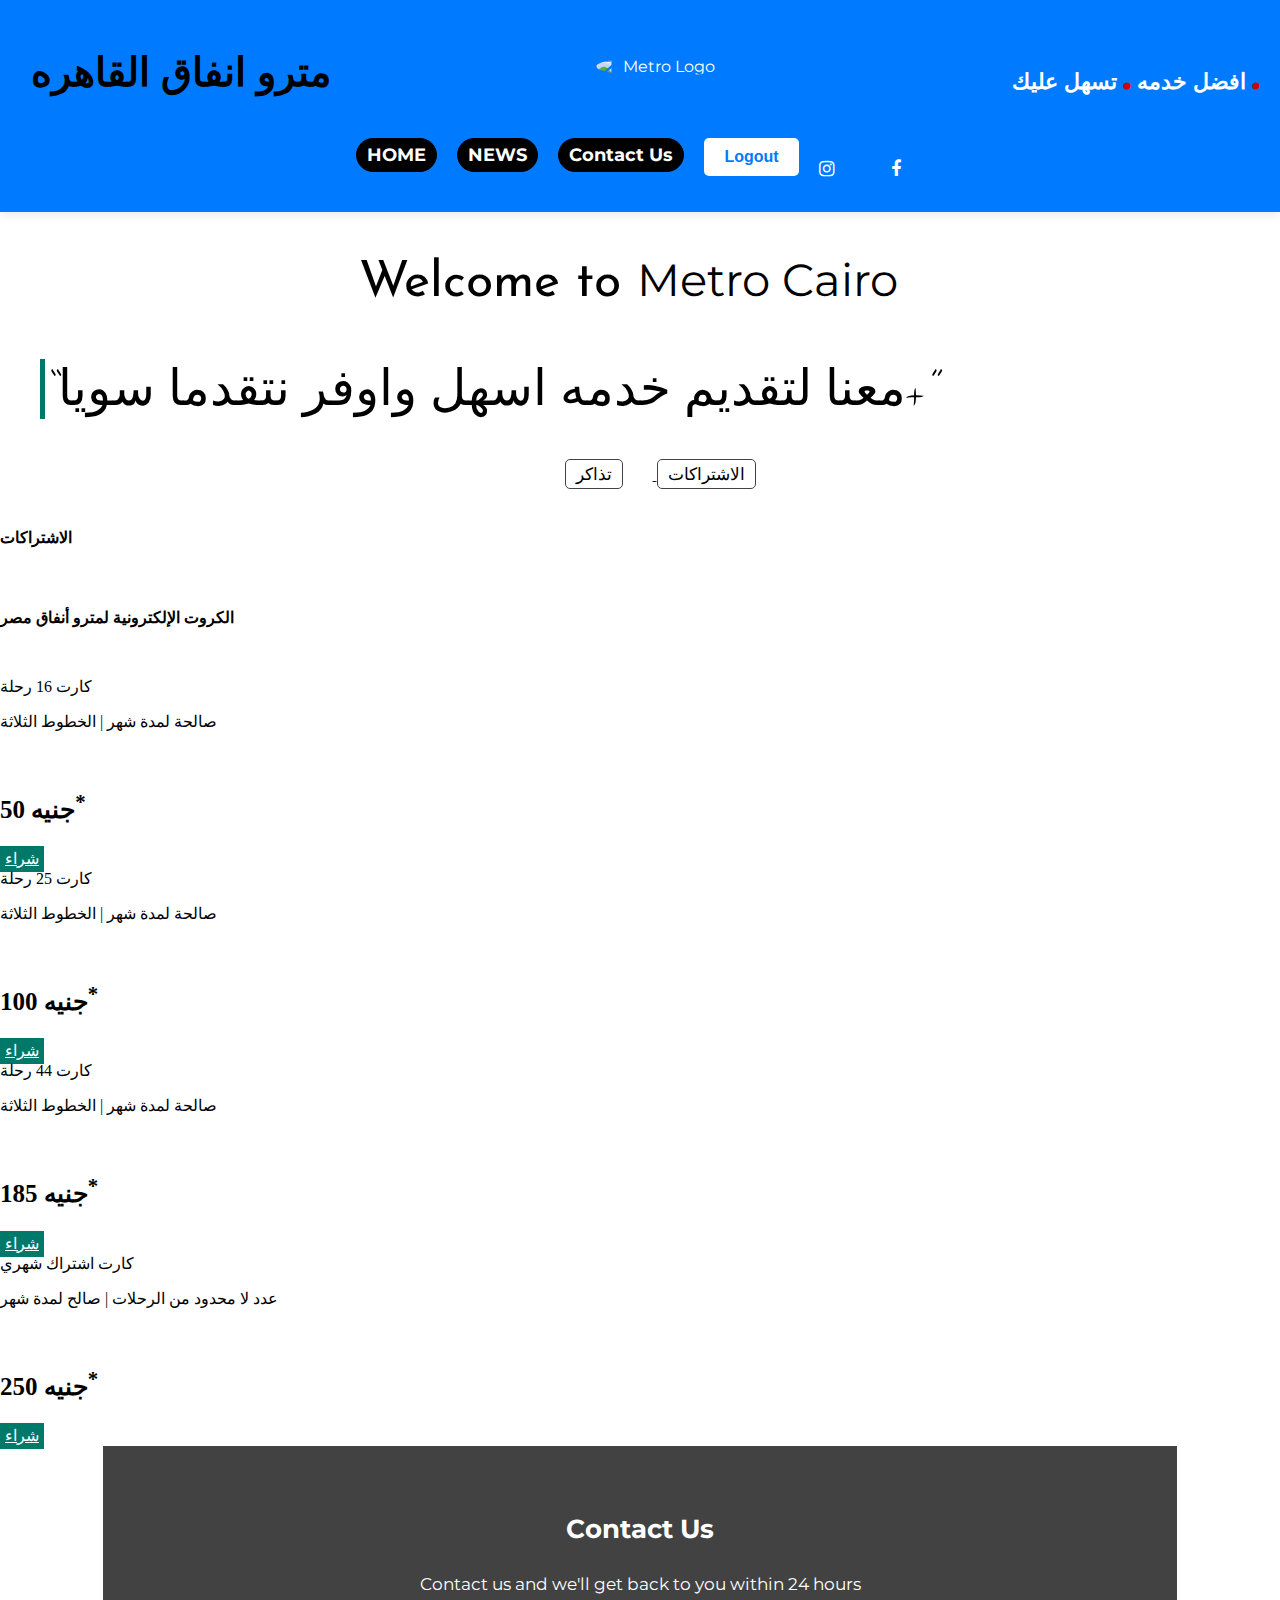
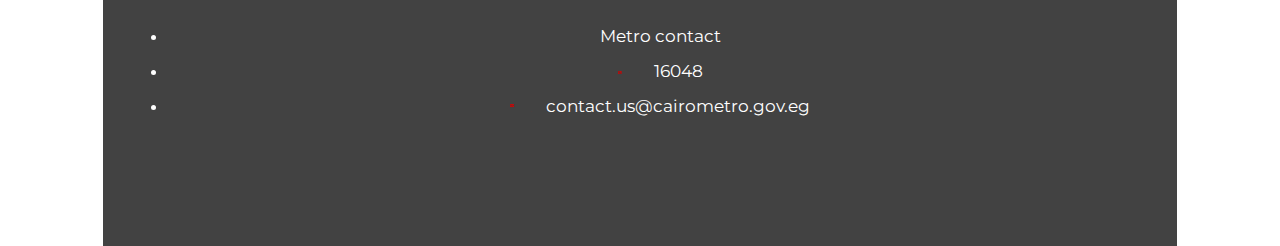
==== index.html @ c9bbb6e4 "first commit" ====
<!DOCTYPE html>
<html>

<head>
    <title>مترو الانفاق</title>
    <meta name="viewport" content="width=device-width, initial-scale=1.0" />
    <meta name="author" content="Prasang Singhal, Paras Patidar, Vijay Deshwal">
    <meta name="keywords" content="voyager, voyager.com, online tickets booking, flight tickets, bus tickets, train tickets">
    <link rel="stylesheet" href="css/index.css">
    <link rel="icon" href="images/Logos/logo.ico" type="image">
    <link href="https://fonts.googleapis.com/css?family=Varela+Round" rel="stylesheet">
    <link href="https://fonts.googleapis.com/css?family=Dancing+Script" rel="stylesheet">
    <link href="https://fonts.googleapis.com/css?family=Josefin+Sans" rel="stylesheet">
    <link href="https://fonts.googleapis.com/css?family=Montserrat:500|Raleway:500" rel="stylesheet">
    <link href="https://fonts.googleapis.com/css?family=Rammetto+One" rel="stylesheet">
    <link href="https://fonts.googleapis.com/icon?family=Material+Icons" rel="stylesheet">
    <link rel="stylesheet" href="https://cdnjs.cloudflare.com/ajax/libs/materialize/0.100.2/css/materialize.min.css">
    <link rel="stylesheet" href="https://cdnjs.cloudflare.com/ajax/libs/font-awesome/4.7.0/css/font-awesome.min.css">
    <link href="https://maxcdn.bootstrapcdn.com/font-awesome/4.7.0/css/font-awesome.min.css" rel="stylesheet" integrity="sha384-wvfXpqpZZVQGK6TAh5PVlGOfQNHSoD2xbE+QkPxCAFlNEevoEH3Sl0sibVcOQVnN" crossorigin="anonymous">

    <style>
      header {
    background-color: #007BFF;
    padding: 20px;
    color: white;
    text-align: center;
    font-family: 'Montserrat', sans-serif;
    box-shadow: 0 2px 10px rgba(0, 0, 0, 0.1);
}

header .logo {
    display: flex;
    justify-content: space-between;
    align-items: center;
}

header .logo h1 {
    font-size: 36px;
    font-weight: bold;
    margin: 0;
}

header .logo img.metro-logo {
    width: 130px;
    height: auto;
    border-radius: 50%;
}

header .sociallist {
    list-style: none;
    display: flex;
    gap: 15px;
    padding: 0;
}

header .sociallist li {
    font-size: 24px;
    color: white;
    cursor: pointer;
}

header .sociallist li:hover {
    color: #0056b3;
}

header .navbar ul {
    list-style: none;
    display: flex;
    justify-content: center;
    padding: 0;
}

header .navbar li {
    margin: 0 15px;
    font-size: 18px;
    font-weight: bold;
}

header .navbar a {
    text-decoration: none;
    color: white;
    transition: color 0.3s ease;
}

header .navbar a:hover {
    color: #0056b3;
}

header .Login {
    padding: 10px 20px;
    background: white;
    color: #007BFF;
    border: none;
    border-radius: 5px;
    cursor: pointer;
    font-weight: bold;
}

header .Login:hover {
    background: #0056b3;
    color: white;
}

        button {
            padding: 10px 20px;
            font-size: 16px;
            background-color: #007BFF;
            color: white;
            border: none;
            border-radius: 5px;
            cursor: pointer;
        }

        button:hover {
            background-color: #0056b3;
        }
        .ticket-card {
            background-color: white;
            padding: 20px;
            border-radius: 8px;
            box-shadow: 0 4px 8px rgba(0, 0, 0, 0.1);
            max-width: 400px;
            margin: 20px auto;
        }
        .ticket-image {
            width: 100%;
            height: auto;
            border-radius: 8px;
        }
        .ticket-info {
            margin-top: 15px;
        }
        .ticket-info h2 {
            font-size: 24px;
            margin-bottom: 10px;
        }
        .ticket-info p {
            font-size: 16px;
            color: #555;
        }
        .ticket-container {
            display: flex;
            flex-wrap: wrap;
            justify-content: space-around;
        }
      
        .error-message {
            background-color: #f8d7da;
            color: #721c24;
            border: 1px solid #f5c6cb;
            padding: 15px;
            margin-bottom: 20px;
            border-radius: 5px;
        }
        .btn-buy {
            background-color: #007bff;
            color: white;
            padding: 10px 20px;
            border: none;
            border-radius: 5px;
            cursor: pointer;
            font-size: 16px;
        }
        .btn-buy:hover {
            background-color: #0056b3;
        }
    </style>
</head>

<body class="bg">

    <header>
        <div class="logo">
            <h1 class="voyager">مترو انفاق القاهره</h1>
            <img src="images/logos/metro.png" alt="Metro Logo" class="metro-logo">

           

            <h3>افضل خدمه <span class="dot">.</span> تسهل عليك <span class="dot">.</span></h3>

        </div>
        
        <div class="navbar">
            <ul>
                <a href="index.html">
                    <li>HOME</li>
                </a>
          
                <a href="https://cairometro.gov.eg/ar" target="_blank">
                    <li>NEWS</li>
                </a>
                <a href="#contact">
                    <li>Contact Us</li>
                </a>
                <button class="Login" id="logoutButton">Logout</button>
                <ul class="sociallist">
                    <a href="index.html">
                        <li><i class="fa fa-instagram" aria-hidden="true"></i></li>
                    </a>
                    <a href="index.html">
                        <li><i class="fa fa-facebook" aria-hidden="true"></i></li>
                    </a>
    
                </ul>
            </ul>

        </div>
    </header>

    <div class="wtv">
        <div class="welcome" style="text-align: center"> <span class="initial">Welcome to </span> <span class="last">Metro Cairo</span> </div>
    </div>

    <div class="container">
        <!--Blockquote-->
        <blockquote id="first">
            “معنا لتقديم خدمه اسهل واوفر نتقدما سويا+”
        </blockquote>
    </div>
    <!--Buttons-->

    <div id="buttons">
        <ul>
            <a href="#ticket-container">
                <li>تذاكر</li>
            </a>
            <a href="#hotels">
                <li>الاشتراكات</li>
            </a>


        </ul>

    </div>


    <!--Buttons-->
    <!--Cards-->
    <div class="container">
        <div id="ticket-container" class="ticket-container">
            <!-- Ticket data will be injected here by JavaScript -->
        </div>
    </div>
        
        <div id="error-container"></div>
    
        <script>
            // Ensure the DOM is fully loaded before executing the script
            document.addEventListener('DOMContentLoaded', function() {
                const token = localStorage.getItem('token'); // Replace 'authToken' with your actual token key
    
                if (token) {
                    // Fetch ticket data from the API
                    fetch('https://test.ofx-qrcode.com/api/tickets', {
                        method: 'GET',
                        headers: {
                            'Authorization': `Bearer ${token}`,
                            'Content-Type': 'application/json'
                        }
                    })
                    .then(response => {
                        if (!response.ok) {
                            throw new Error(`HTTP error! Status: ${response.status}`);
                        }
                        return response.json();
                    })
                    .then(data => {
                        const ticketContainer = document.getElementById('ticket-container');
    
                        // Loop through each ticket and create HTML content
                        data.forEach(ticket => {
                            const ticketCard = document.createElement('div');
                            ticketCard.classList.add('ticket-card');
    
                            // Set the content for each ticket
                            ticketCard.innerHTML = `
                                <img src="${ticket.full_image_url || 'https://via.placeholder.com/400x200'}" alt="Ticket Image" class="ticket-image">
                                <div class="ticket-info">
                                    <h2>Ticket Name: ${ticket.name}</h2>
                                    <p><strong>عدد المحطات:</strong> ${ticket.stations_count}</p>
                                    <p><strong>السعر:</strong> $${ticket.price} جنيه</p>
                                   
                                </div>
                                <button class="buy-button" data-ticket-id="${ticket.id}" data-ticket-image="${ticket.full_image_url}">شراء</button>
                            `;
    
                            // Append the ticket card to the container
                            ticketContainer.appendChild(ticketCard);
                        });
    
                        // Attach event listener for "شراء" button
                        document.querySelectorAll('.buy-button').forEach(button => {
                            button.addEventListener('click', function() {
                                const ticketId = this.getAttribute('data-ticket-id');
                                const ticketImage = this.getAttribute('data-ticket-image');
    
                                // Save the ticket ID and image URL to localStorage
                                localStorage.setItem('ticket_id', ticketId);
                                localStorage.setItem('ticketImage', ticketImage);
    
                                // Navigate to the confirmSubscribe.html page
                                window.location.href = 'confirmSubscribe.html';
                            });
                        });
                    })
                    .catch(error => {
                        console.error('Error fetching ticket data:', error);
                        // Display an error message or handle the error
                    });
                } else {
                    console.error('No auth token found in localStorage.');
                }
            });
        </script>
        <!--End of flights-->

        <!--Hotels-->
        <a name="hotels"></a><br>
        <h4 id="category" class="hotels">الاشتراكات</h4>
        <div class="row"  id="cardContainer">

           
        </div>
        <!--End of hotels-->
        <script>
            document.addEventListener('DOMContentLoaded', function() {
                const token = localStorage.getItem('token');
                const cardContainer = document.getElementById('cardContainer');
    
                fetch('https://test.ofx-qrcode.com/api/cards/user', {
                    method: 'GET',
                    headers: {
                        'Authorization': `Bearer ${token}`,
                        'Content-Type': 'application/json'
                    }
                })
                .then(response => response.json())
                .then(data => {
                    data.forEach(card => {
                        const cardElement = `
                            <div class="col s4 hoverable">
                                <div class="card medium">
                                    <div class="card-image">
                                        <img src="images/2.jpg" alt="Card Image">
                                    </div>
                                    <div class="card-content">
                                        <span class="card-title"> ${card.type}نوع  </span>
                                        <spanclass="card-title">تاريخ الصلاحيه: ${card.expires_at}</span>
                                            <span><p class="makebold">عدد التذاكر: ${card.remaining_tickets}</p></span>

                                    </div>
                                    <div class="card-action red darken-4">
                                        <a href="confirmTicket.html" class="white-text">VIEW</a>
                                    </div>
                                </div>
                            </div>
                        `;
                        cardContainer.innerHTML += cardElement;
                    });
                })
                .catch(error => console.error('Error:', error));
            });
        </script>
        <!--Bus-->

        <a name="metro-cards"></a><br>
        <h4 id="category" class="metro-cards">الكروت الإلكترونية لمترو أنفاق مصر</h4>
        <div class="row" style="margin-top: 50px;" id="metro-cards">
    
            <div class="col s3 m4">
                <div class="card grey lighten-3 hoverable">
                    <div class="card-content black-text">
                        <span class="card-title">كارت 16 رحلة</span>
                        <p>صالحة لمدة شهر | الخطوط الثلاثة</p><br>
                        <p class="makebold">50 جنيه<sup>*</sup></p>
                    </div>
                    <div class="card-action">
                        <a href="cradetCard3.html" onclick="saveTripNumber(16)">شراء</a>
                    </div>
                </div>
            </div>
    
            <div class="col s3 m4">
                <div class="card grey lighten-3 hoverable">
                    <div class="card-content black-text">
                        <span class="card-title">كارت 25 رحلة</span>
                        <p>صالحة لمدة شهر | الخطوط الثلاثة</p><br>
                        <p class="makebold">100 جنيه<sup>*</sup></p>
                    </div>
                    <div class="card-action">
                        <a href="cradetCard3.html" onclick="saveTripNumber(25)">شراء</a>
                    </div>
                </div>
            </div>
    
            <div class="col s3 m4">
                <div class="card grey lighten-3 hoverable">
                    <div class="card-content black-text">
                        <span class="card-title">كارت 44 رحلة</span>
                        <p>صالحة لمدة شهر | الخطوط الثلاثة</p><br>
                        <p class="makebold">185 جنيه<sup>*</sup></p>
                    </div>
                    <div class="card-action">
                        <a href="cradetCard3.html" onclick="saveTripNumber(44)">شراء</a>
                    </div>
                </div>
            </div>
    
            <div class="col s3 m4">
                <div class="card grey lighten-3 hoverable">
                    <div class="card-content black-text">
                        <span class="card-title">كارت اشتراك شهري</span>
                        <p>عدد لا محدود من الرحلات | صالح لمدة شهر</p><br>
                        <p class="makebold">250 جنيه<sup>*</sup></p>
                    </div>
                    <div class="card-action">
                        <a href="cradetCard3.html" onclick="saveTripNumber('اشتراك')">شراء</a>
                    </div>
                </div>
            </div>
    
           
    
        </div>
    
        <script>
            // Function to save the trip number to localStorage
            function saveTripNumber(tripNumber) {
                localStorage.setItem("remaining_tickets", tripNumber);
            }
        </script>

        <!--End of bus-->


    <a name="contact"></a>
    <div id="contact" class="hoverable">

        <h2 style="margin-top: 40px;">Contact Us</h2>
        <p>Contact us and we'll get back to you within 24 hours</p>
        <ul>
            <li>Metro contact</li>
            <li><img src="Images/call.png" class="align"> 16048</li>
            <li><img src="Images/massahe.png" class="align"> contact.us@cairometro.gov.eg</li>
        </ul>


    </div>




    <button onclick="topFunction()" id="myBtn" title="Go to top">Top</button>
    <script src="js/index.js"></script>
    <script type="text/javascript" src="https://code.jquery.com/jquery-3.2.1.min.js"></script>
    <script src="https://cdnjs.cloudflare.com/ajax/libs/materialize/0.100.2/js/materialize.min.js"></script>
    <script>
        document.getElementById('bookButton').addEventListener('click', function () {
          // Redirect to the new page with query parameters for the card details
          const imageSrc = document.getElementById('cardImage').src;
          const cardTitle = document.getElementById('cardTitle').textContent;
          const price = document.querySelector('.makebold').textContent;
    
          const url = `new-page.html?image=${encodeURIComponent(imageSrc)}&title=${encodeURIComponent(cardTitle)}&price=${encodeURIComponent(price)}`;
          window.location.href = url;
        });



       
      </script>
    <script> document.getElementById('logoutButton').addEventListener('click', function() {
        // Clear all data from localStorage
        localStorage.clear();
        
        // Optionally, redirect the user to a login page or home page
        alert('You have logged out successfully, and all data has been cleared.');
        window.location.href = 'Login.html'; // Adjust the URL to your login page
    });</script>
</body>

</html>
---- css/index.css ----
body, html {
    height: 100%;
    margin: 0 auto;
    scroll-behavior: smooth;
}

/* font-family: 'Varela Round', sans-serif;
font-family: 'Dancing Script', cursive;
font-family: 'Montserrat', sans-serif;
font-family: 'Rammetto One', cursive;
font-family: 'Josefin Sans', sans-serif; */

.bg {
    height: 100%;
    width: 100%;
}

.logo > .voyager {
    position: relative;
    right: -11px;
    display: block;
    font-size: 40px;
    float: left;
    font-family: Montserrat;
    color: black;

}

.navbar > ul {
    width: 100%;
    list-style-type: none;
    text-align: center;
}

.navbar > ul > a > li {
    display: inline-block;
    padding: 5px 10px;
    margin: auto;
    text-align: center;
    margin-right: 20px;
    border: 1px solid black;
    border-radius: 25px;
    font-family: Montserrat;
    color: white;
    background: black;
    -webkit-transition: background-color 0.5s ease-out;
    -moz-transition: background-color 0.5s ease-out;
    -o-transition: background-color 0.5s ease-out;
    transition: background-color 0.5s ease-out;
}

.navbar > ul > .login > li{
    display: inline-block;
    padding: 5px 10px;
    margin: auto;
    text-align: center;
    margin-right: 20px;
    border: 1px solid black;
    border-radius: 25px;
    font-family: Montserrat;
    color: white;
    background: red;
    -webkit-transition: background-color 0.5s ease-out;
    -moz-transition: background-color 0.5s ease-out;
    -o-transition: background-color 0.5s ease-out;
    transition: background-color 0.5s ease-out;
}

.navbar > ul > .login > li:hover {
    background-color: white;
    color: red;
    font-weight: bold;
}

.navbar > ul > a > li:hover {
    background-color: white;
    color: black;
}

header > .logo {
    text-align: center;
    display: grid;
    grid-template-rows: auto;
    grid-template-columns: 30% 40% 30%;
}

.sociallist > a > li {
    float: right;
    position: relative;
    top: 20px;
    color: black;
    width: 25px;
    height: 25px;
    list-style-type: none;
    display: inline;
    margin: 10px;
    -webkit-transition: color 0.5s ease-out;
    -moz-transition: color 0.5s ease-out;
    -o-transition: color 0.5s ease-out;
    transition: color 0.5s ease-out;
}

.sociallist > a > li:hover {
    color: blue;
}

header > .logo {
    height: 20%;
}


header > .logo > h3 {
    font-size: 22px;
    text-align: center;
    padding-left: .5em;
    font-family: Montserrat;
    padding-top: 21px;
}

header > .logo > h3 > .dot {
    font-family: Rammetto One;
    color: #D50000;

}

.wtv > .welcome {
    margin: 40px 0px;
}

.wtv > .welcome > .initial {
    font-family: Josefin Sans;
    font-size: 50px;
}

.wtv > .welcome > .last {
    font-family: Montserrat;
    font-size: 45px;
    padding-right: 0.5em;
}

/* End of header */

.checked {
    color: orange;
}

.container > #buttons > .button {
    margin-left: 5px;
}

.container > #first {
    font-family: Dancing Script;
    font-size: 50px;
    border-left: 5px solid #00796b;
    align-self: center;
    margin-left: 0.8em;
    margin-bottom: 40px;
}

#buttons > ul {
    list-style-type: none;
    font-family: Montserrat;
    text-align: center;
    margin-bottom: 0px;
    margin-left: 30px;
}

#buttons > ul > a > li {
    color: black;
    display: inline-block;
    border: 1px solid #424242;
    border-radius: 5px;
    padding: 4px 10px;
    margin-right: 30px;
    font-size: 17px;
    -webkit-transition: background-color 0.5s ease-out;
    -moz-transition: background-color 0.5s ease-out;
    -o-transition: background-color 0.5s ease-out;
    transition: background-color 0.5s ease-out;
}

#buttons > ul > a > li:hover {
    background-color: #64FFDA;
}

.container>#flights {
    padding: 3px;
}

.container>#category {
    margin: 4px;
    color: black;
    font-family: Varela Round;
    position: relative;
    top: 25px;
}

#myBtn {
    display: none; 
    position: fixed; 
    bottom: 162px; 
    right: 15px; 
    z-index: 99; 
    font-family: Montserrat;
    border: black; 
    outline: none; 
    background-color: white; 
    color: #212121; 
    cursor: pointer; 
    padding: 15px 13px; 
    border-radius: 50px; 
    font-size: 18px;
    box-shadow: 0px 0px 10px #000;
    font-weight: 520;
    -webkit-transition: background-color 0.3s ease-out;
    -moz-transition: background-color 0.3s ease-out;
    -o-transition: background-color 0.3s ease-out;
    transition: background-color 0.3s ease-out;
}

#myBtn:hover {
    background-color: #212121;
    color: white;
    box-shadow: 0px 0px 15px #000;
}

#contact {
    width: 80%;
    height: 350px;
    background: #424242;
    text-align: center;
    margin: auto;
    margin-bottom: 20px;
    padding: 25px;
    color: white;
    border: 2px solid none;
    font-family: Montserrat;
    font-size: 17px;
    line-height: 35px;
}
.col>.grey>.card-action>a{
    font-family: Varela Round;
    color: white !important;
    background: #00796b;
    padding: 3px 5px;
}
.col>.medium>.red {
    text-align: center;
}
.col>.medium>.red>a {
    font-family: Varela Round;
}
.col>.card>.card-content>.makebold{
    font-size: 25px;
    font-weight: bold;
}
.col>.card>.card-image>img{
    height: 165px;
}
#contact > ul > li > .align {
    width: 22px;
    margin-right: 10px;
    vertical-align: middle;
}

#contact > ul > li > .mapmarker {
    width: 22px;
    margin-right: 10px;
    vertical-align: middle;
    padding-bottom: 5px;
}
.metro-logo {
    max-width: 130px; /* Adjust the size as needed */
    height: auto;
    /* display: block; */
    margin: 0 -100px 10px; /* Center the image and add some spacing */
}
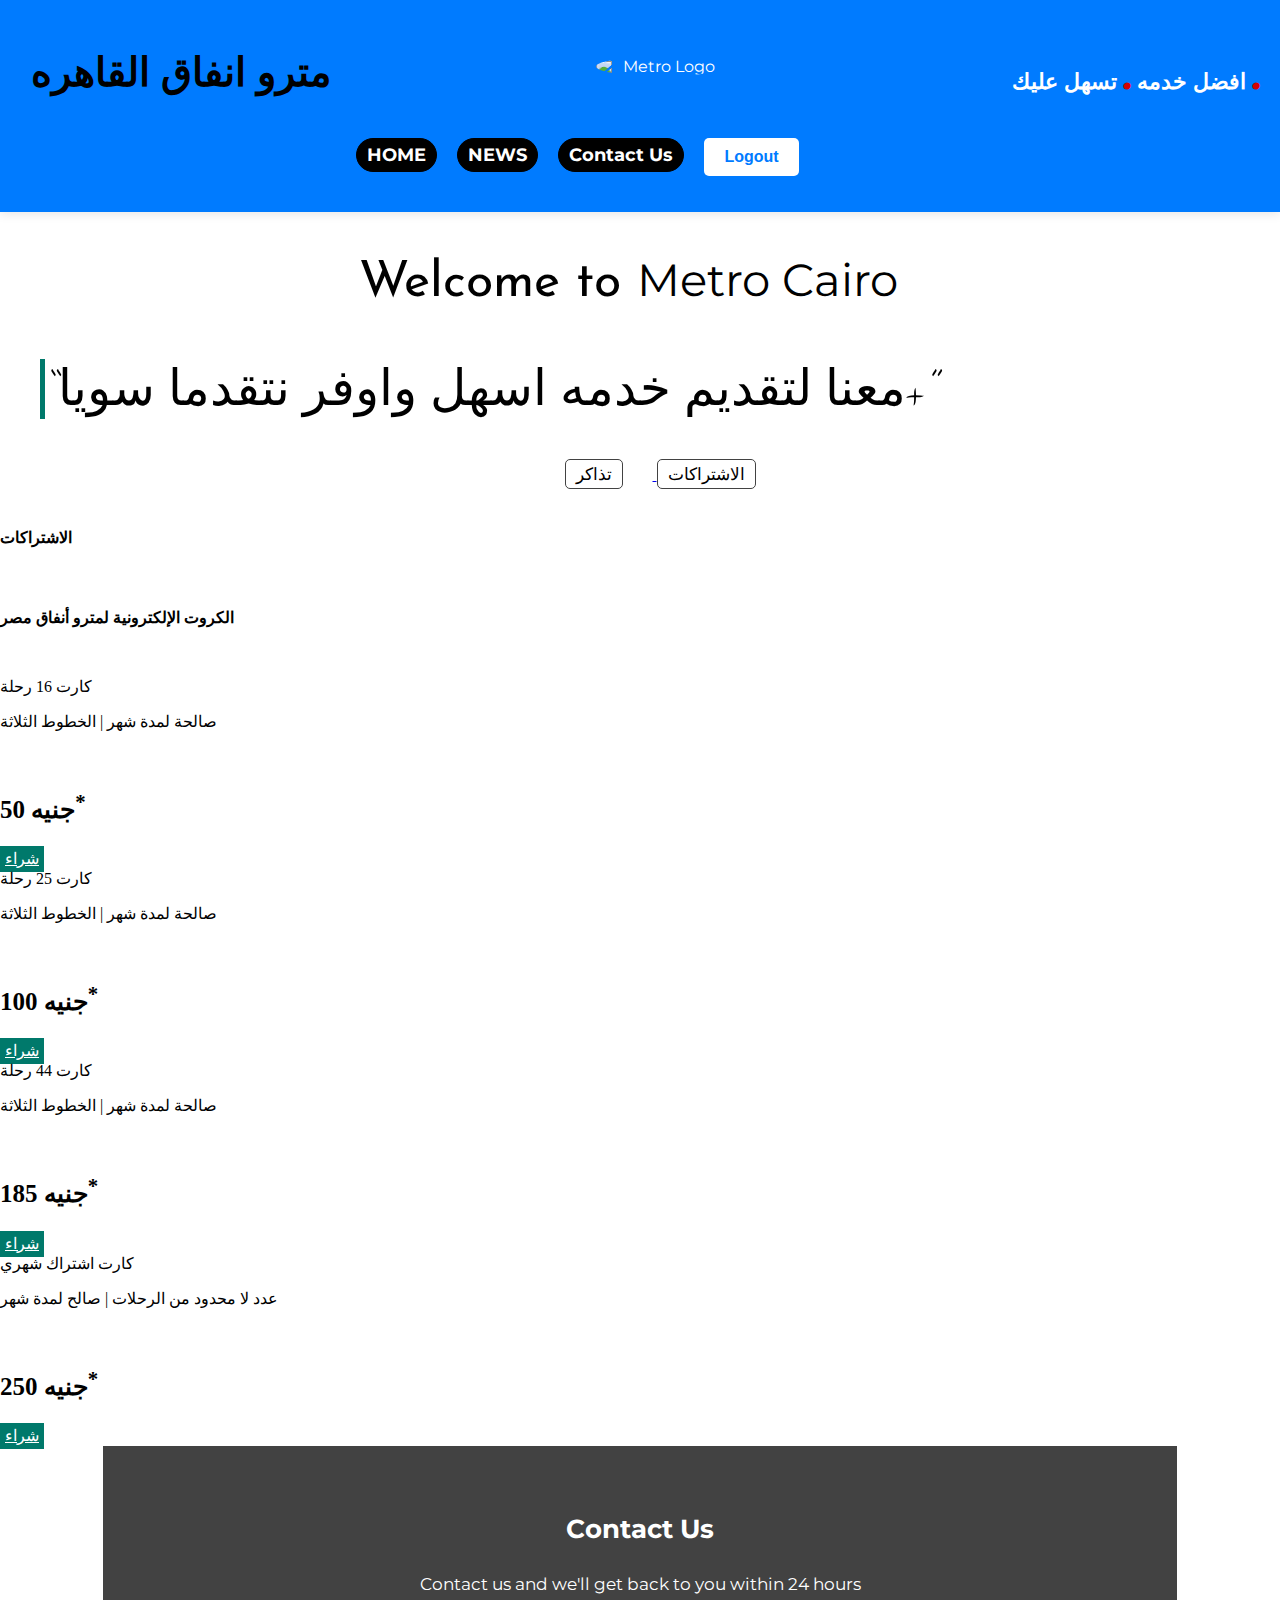
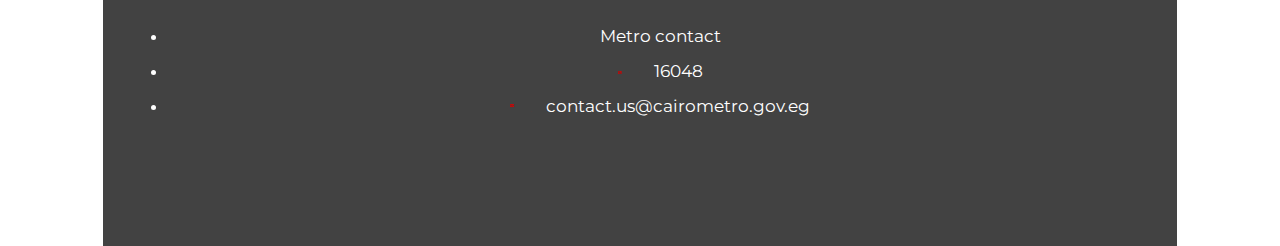
==== commit fc09c8c5: "new" ====
--- a/index.html
+++ b/index.html
@@ -15,8 +15,8 @@
     <link href="https://fonts.googleapis.com/css?family=Rammetto+One" rel="stylesheet">
     <link href="https://fonts.googleapis.com/icon?family=Material+Icons" rel="stylesheet">
     <link rel="stylesheet" href="https://cdnjs.cloudflare.com/ajax/libs/materialize/0.100.2/css/materialize.min.css">
-    <link rel="stylesheet" href="https://cdnjs.cloudflare.com/ajax/libs/font-awesome/4.7.0/css/font-awesome.min.css">
-    <link href="https://maxcdn.bootstrapcdn.com/font-awesome/4.7.0/css/font-awesome.min.css" rel="stylesheet" integrity="sha384-wvfXpqpZZVQGK6TAh5PVlGOfQNHSoD2xbE+QkPxCAFlNEevoEH3Sl0sibVcOQVnN" crossorigin="anonymous">
+    <!-- <link rel="stylesheet" href="https://cdnjs.cloudflare.com/ajax/libs/font-awesome/4.7.0/css/font-awesome.min.css"> -->
+    <!-- <link href="https://maxcdn.bootstrapcdn.com/font-awesome/4.7.0/css/font-awesome.min.css" rel="stylesheet" integrity="sha384-wvfXpqpZZVQGK6TAh5PVlGOfQNHSoD2xbE+QkPxCAFlNEevoEH3Sl0sibVcOQVnN" crossorigin="anonymous"> -->
 
     <style>
       header {
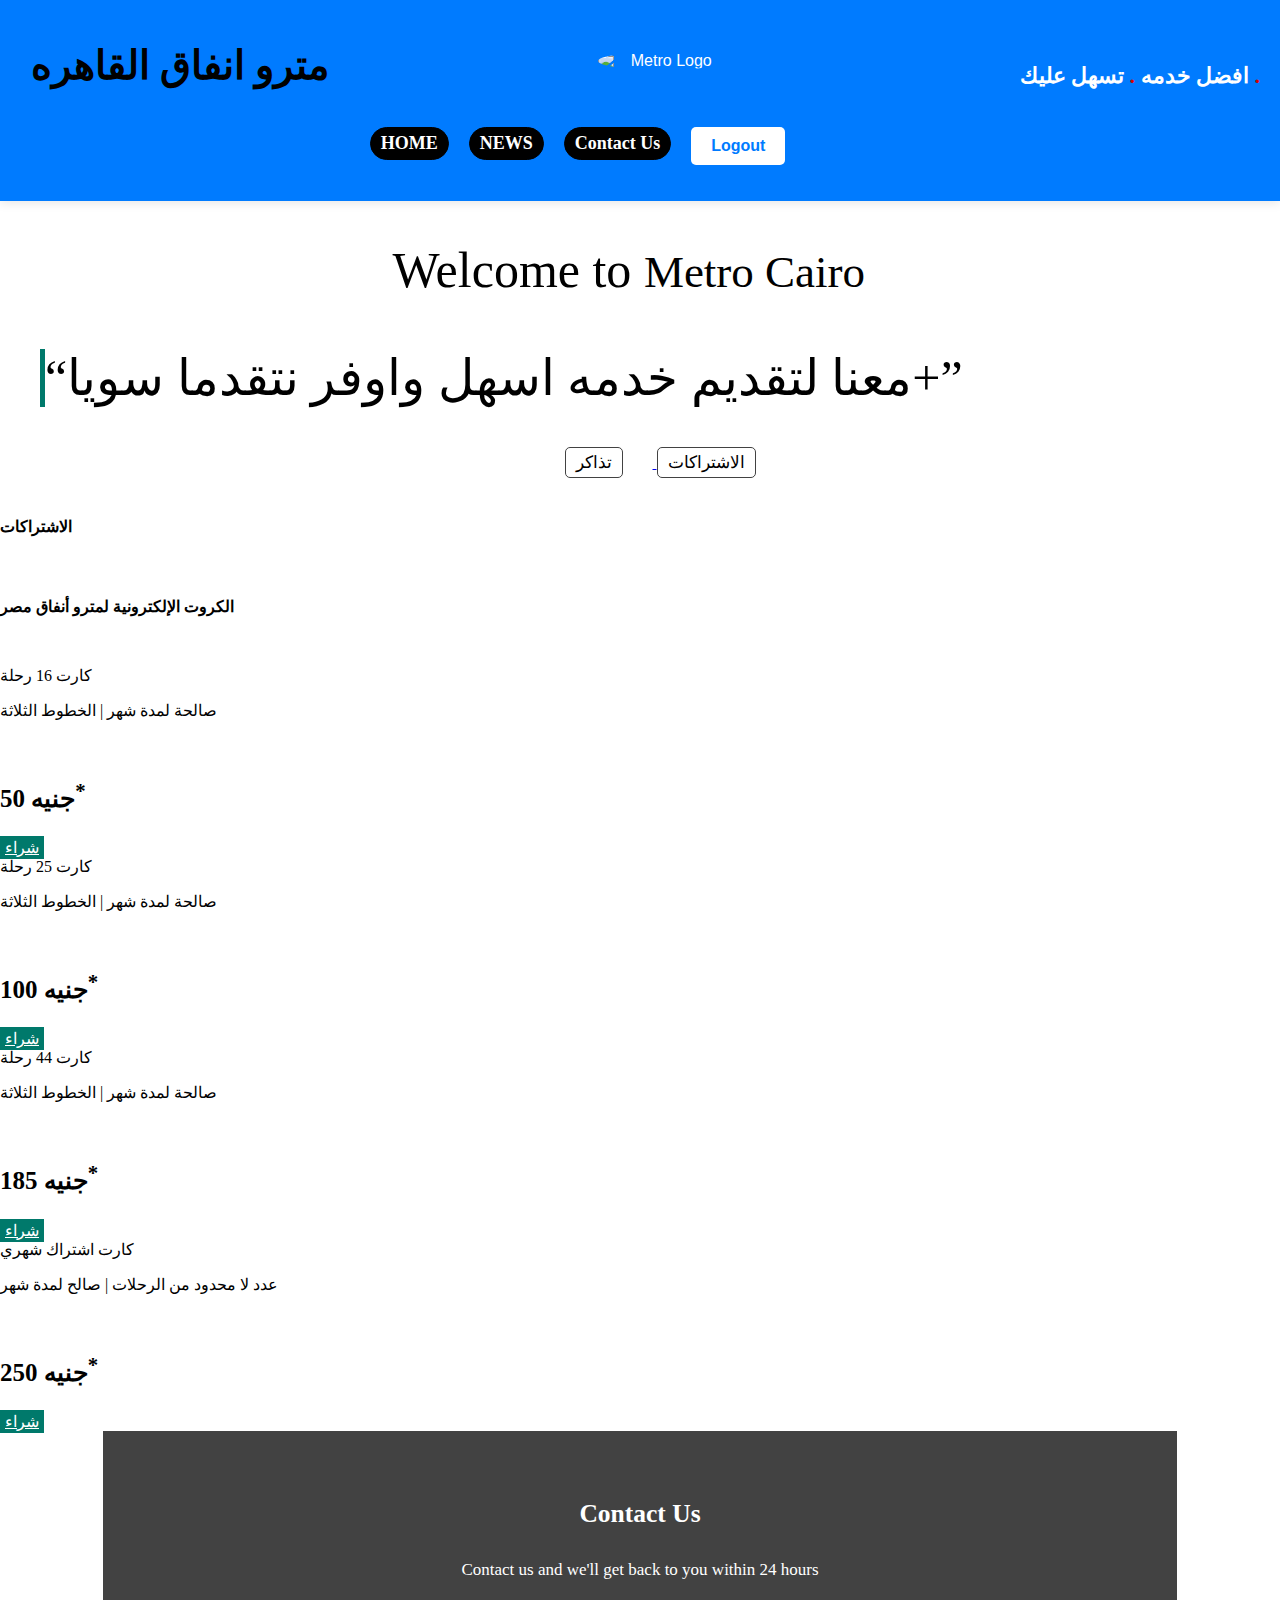
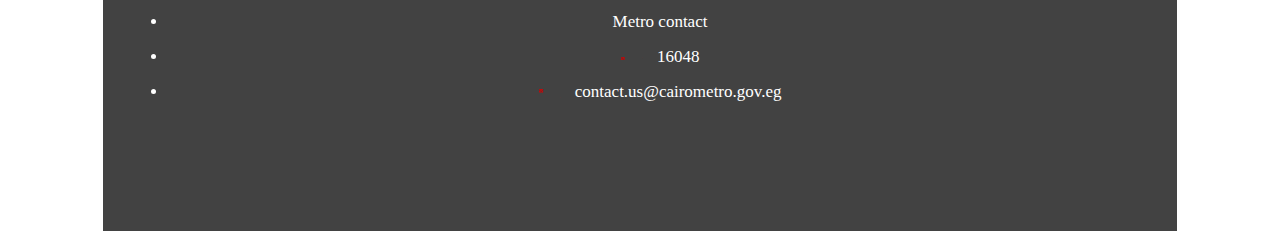
==== commit 6dd4eee6: "ss" ====
--- a/index.html
+++ b/index.html
@@ -8,13 +8,13 @@
     <meta name="keywords" content="voyager, voyager.com, online tickets booking, flight tickets, bus tickets, train tickets">
     <link rel="stylesheet" href="css/index.css">
     <link rel="icon" href="images/Logos/logo.ico" type="image">
-    <link href="https://fonts.googleapis.com/css?family=Varela+Round" rel="stylesheet">
+    <!-- <link href="https://fonts.googleapis.com/css?family=Varela+Round" rel="stylesheet">
     <link href="https://fonts.googleapis.com/css?family=Dancing+Script" rel="stylesheet">
     <link href="https://fonts.googleapis.com/css?family=Josefin+Sans" rel="stylesheet">
     <link href="https://fonts.googleapis.com/css?family=Montserrat:500|Raleway:500" rel="stylesheet">
     <link href="https://fonts.googleapis.com/css?family=Rammetto+One" rel="stylesheet">
     <link href="https://fonts.googleapis.com/icon?family=Material+Icons" rel="stylesheet">
-    <link rel="stylesheet" href="https://cdnjs.cloudflare.com/ajax/libs/materialize/0.100.2/css/materialize.min.css">
+    <link rel="stylesheet" href="https://cdnjs.cloudflare.com/ajax/libs/materialize/0.100.2/css/materialize.min.css"> -->
     <!-- <link rel="stylesheet" href="https://cdnjs.cloudflare.com/ajax/libs/font-awesome/4.7.0/css/font-awesome.min.css"> -->
     <!-- <link href="https://maxcdn.bootstrapcdn.com/font-awesome/4.7.0/css/font-awesome.min.css" rel="stylesheet" integrity="sha384-wvfXpqpZZVQGK6TAh5PVlGOfQNHSoD2xbE+QkPxCAFlNEevoEH3Sl0sibVcOQVnN" crossorigin="anonymous"> -->
 
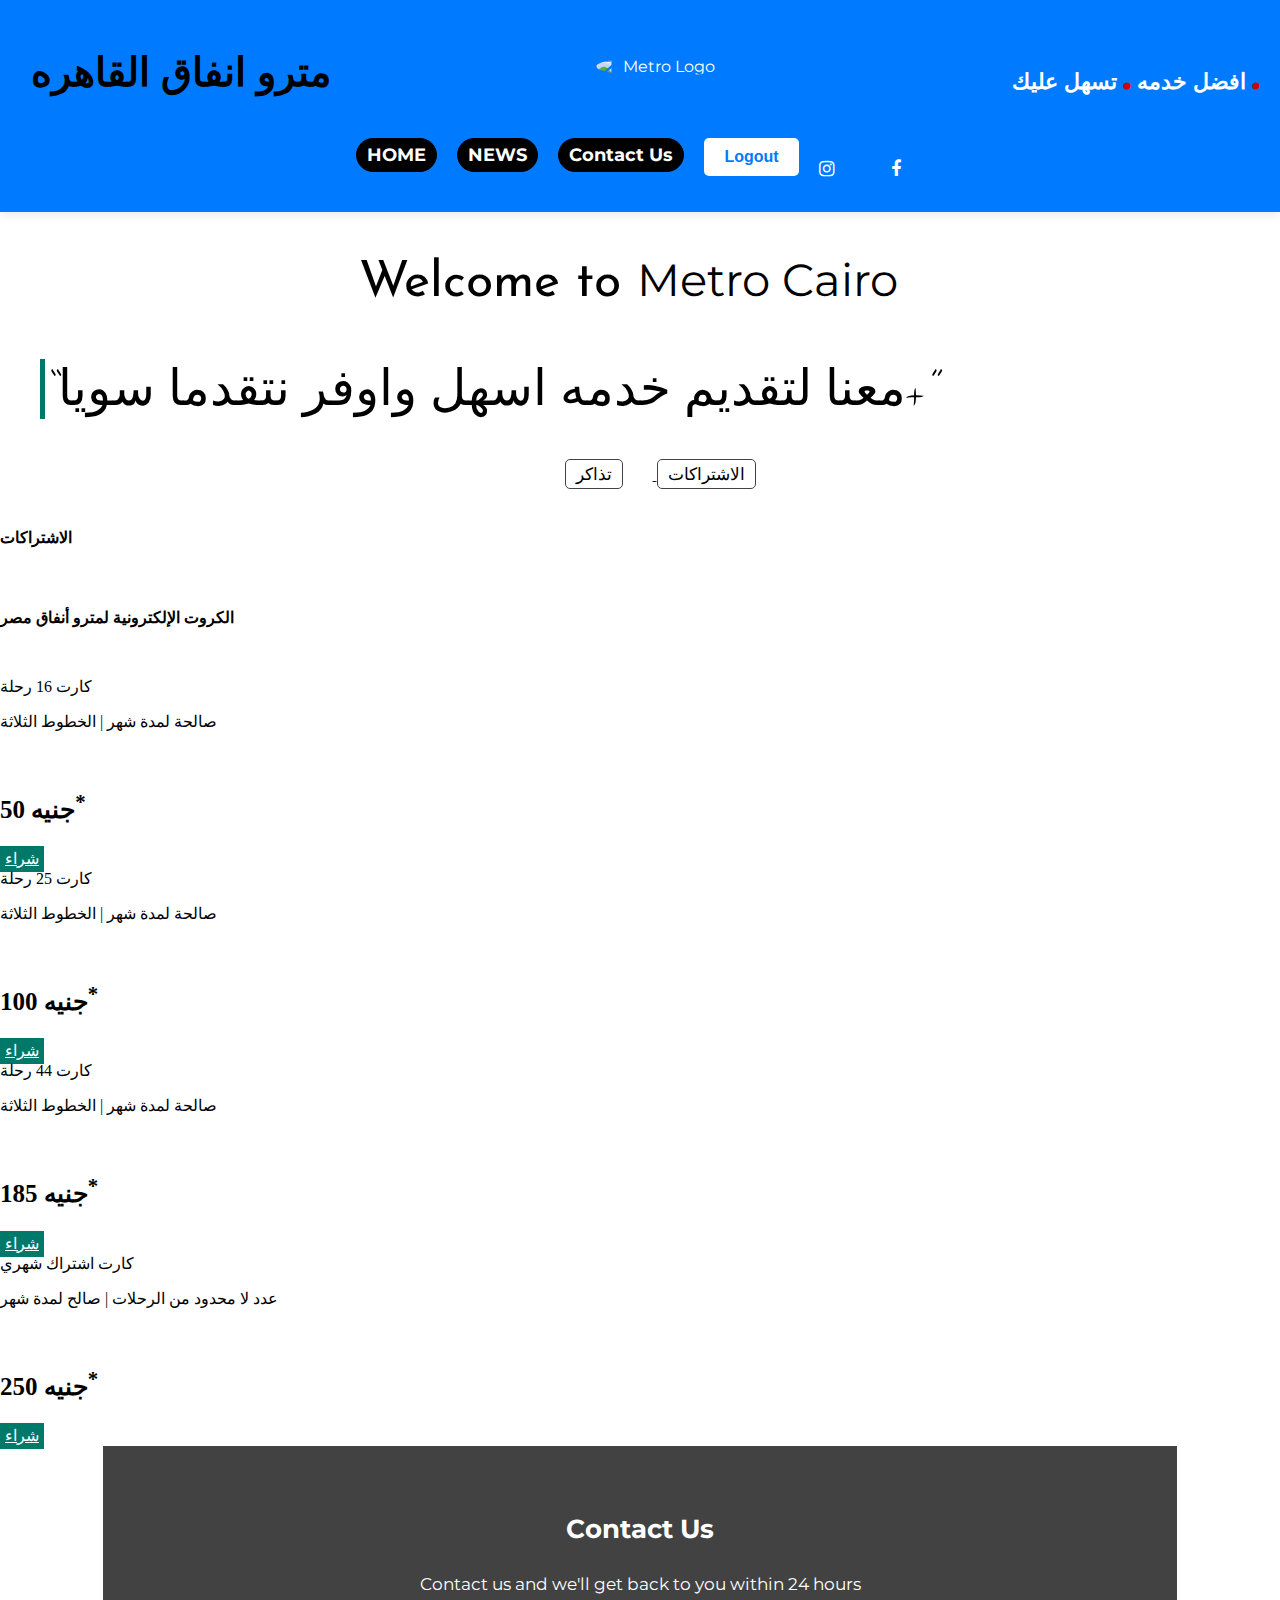
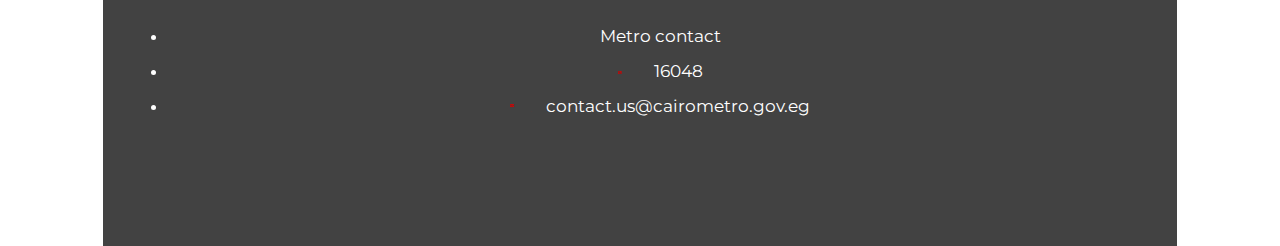
==== commit fdf998f8: "asdsa" ====
--- a/index.html
+++ b/index.html
@@ -8,15 +8,15 @@
     <meta name="keywords" content="voyager, voyager.com, online tickets booking, flight tickets, bus tickets, train tickets">
     <link rel="stylesheet" href="css/index.css">
     <link rel="icon" href="images/Logos/logo.ico" type="image">
-    <!-- <link href="https://fonts.googleapis.com/css?family=Varela+Round" rel="stylesheet">
+    <link href="https://fonts.googleapis.com/css?family=Varela+Round" rel="stylesheet">
     <link href="https://fonts.googleapis.com/css?family=Dancing+Script" rel="stylesheet">
     <link href="https://fonts.googleapis.com/css?family=Josefin+Sans" rel="stylesheet">
     <link href="https://fonts.googleapis.com/css?family=Montserrat:500|Raleway:500" rel="stylesheet">
     <link href="https://fonts.googleapis.com/css?family=Rammetto+One" rel="stylesheet">
     <link href="https://fonts.googleapis.com/icon?family=Material+Icons" rel="stylesheet">
-    <link rel="stylesheet" href="https://cdnjs.cloudflare.com/ajax/libs/materialize/0.100.2/css/materialize.min.css"> -->
-    <!-- <link rel="stylesheet" href="https://cdnjs.cloudflare.com/ajax/libs/font-awesome/4.7.0/css/font-awesome.min.css"> -->
-    <!-- <link href="https://maxcdn.bootstrapcdn.com/font-awesome/4.7.0/css/font-awesome.min.css" rel="stylesheet" integrity="sha384-wvfXpqpZZVQGK6TAh5PVlGOfQNHSoD2xbE+QkPxCAFlNEevoEH3Sl0sibVcOQVnN" crossorigin="anonymous"> -->
+    <link rel="stylesheet" href="https://cdnjs.cloudflare.com/ajax/libs/materialize/0.100.2/css/materialize.min.css">
+    <link rel="stylesheet" href="https://cdnjs.cloudflare.com/ajax/libs/font-awesome/4.7.0/css/font-awesome.min.css">
+    <link href="https://maxcdn.bootstrapcdn.com/font-awesome/4.7.0/css/font-awesome.min.css" rel="stylesheet" integrity="sha384-wvfXpqpZZVQGK6TAh5PVlGOfQNHSoD2xbE+QkPxCAFlNEevoEH3Sl0sibVcOQVnN" crossorigin="anonymous">
 
     <style>
       header {
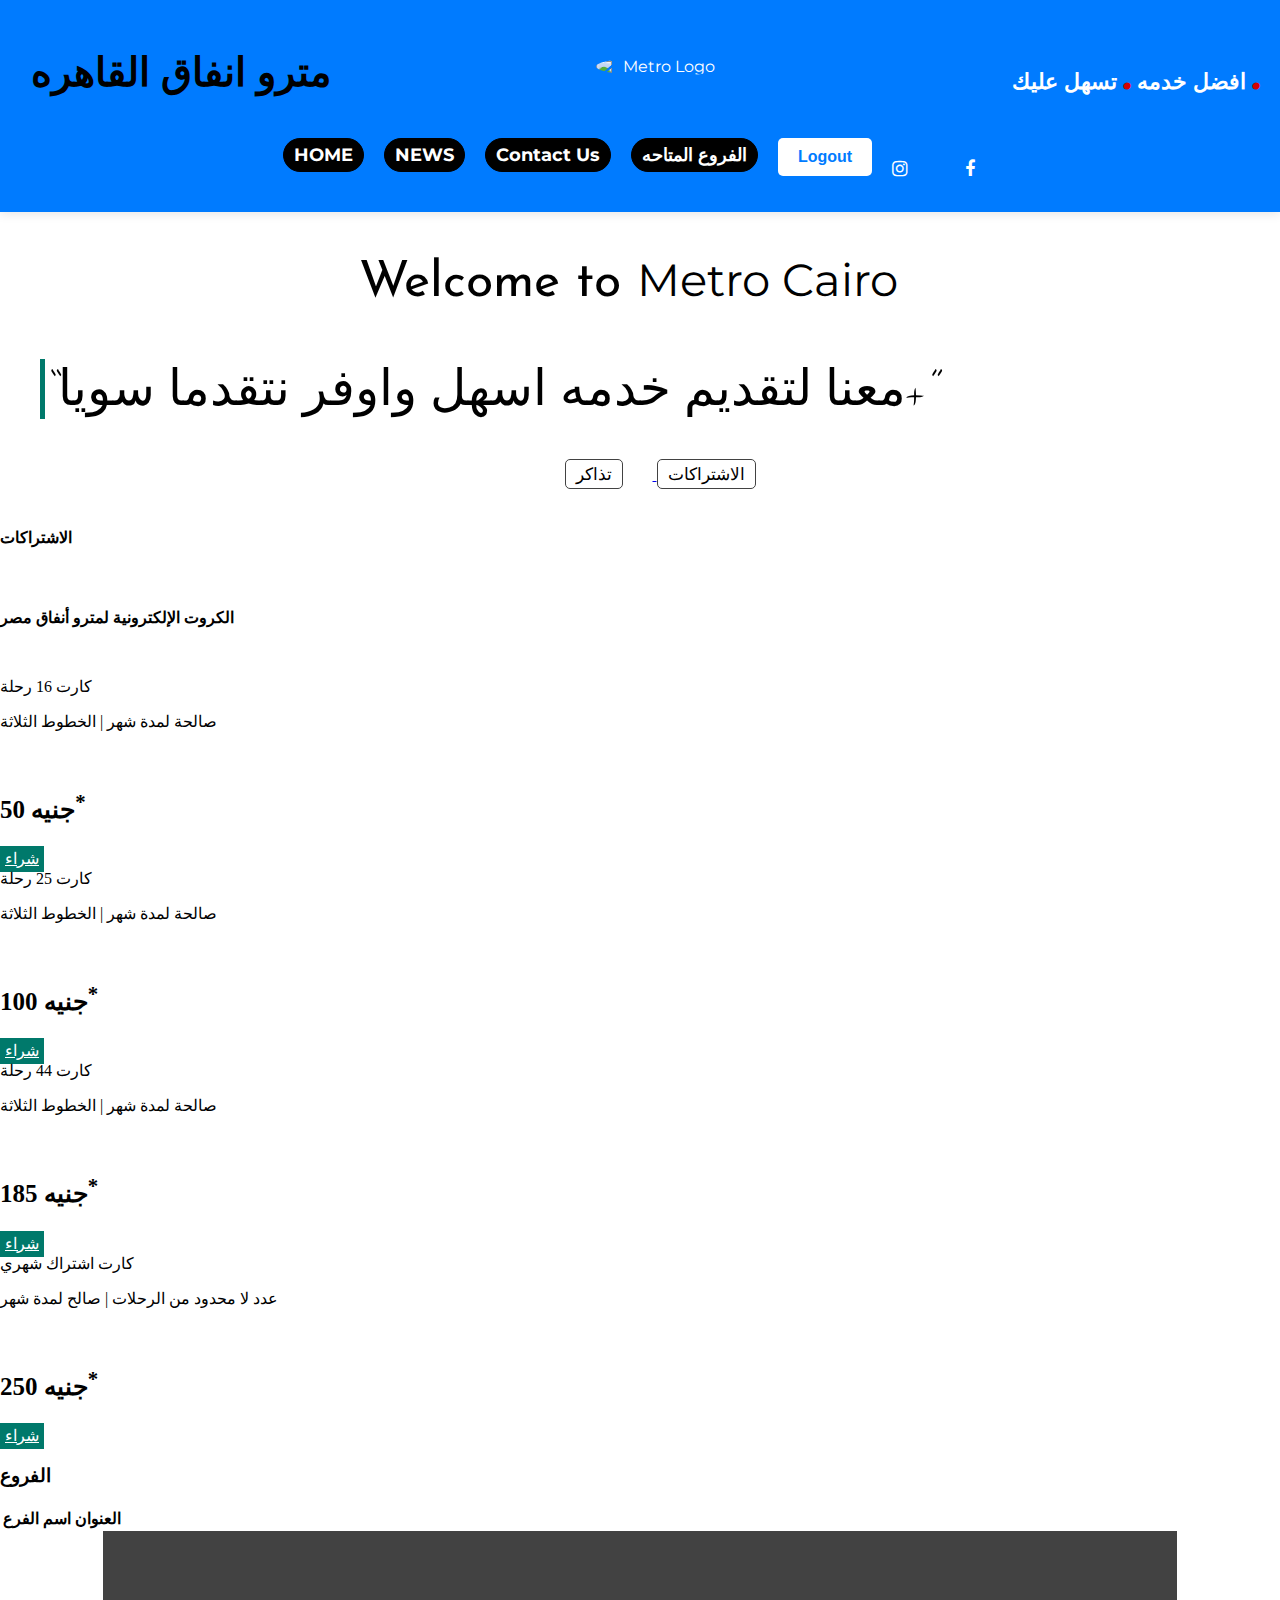
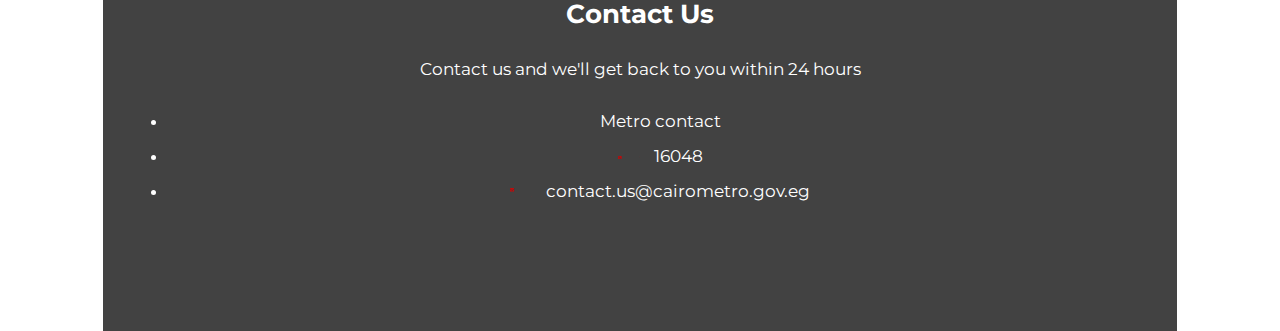
==== commit c0c26c39: "sss" ====
--- a/index.html
+++ b/index.html
@@ -192,6 +192,9 @@
                 <a href="#contact">
                     <li>Contact Us</li>
                 </a>
+                <a href="#Branch">
+                    <li>الفروع المتاحه</li>
+                </a>
                 <button class="Login" id="logoutButton">Logout</button>
                 <ul class="sociallist">
                     <a href="index.html">
@@ -251,7 +254,7 @@
     
                 if (token) {
                     // Fetch ticket data from the API
-                    fetch('https://test.ofx-qrcode.com/api/tickets', {
+                    fetch('http://127.0.0.1:8000/api/tickets', {
                         method: 'GET',
                         headers: {
                             'Authorization': `Bearer ${token}`,
@@ -327,7 +330,7 @@
                 const token = localStorage.getItem('token');
                 const cardContainer = document.getElementById('cardContainer');
     
-                fetch('https://test.ofx-qrcode.com/api/cards/user', {
+                fetch('http://127.0.0.1:8000/api/cards/user', {
                     method: 'GET',
                     headers: {
                         'Authorization': `Bearer ${token}`,
@@ -429,6 +432,54 @@
                 localStorage.setItem("remaining_tickets", tripNumber);
             }
         </script>
+ <div id="Branch" class="card">
+    <h3>الفروع</h3>
+    <table id="branchesTable">
+        <tr>
+            <th>اسم الفرع</th>
+            <th>العنوان</th>
+        </tr>
+    </table>
+</div>
+
+<script src="https://cdn.jsdelivr.net/npm/axios/dist/axios.min.js"></script>
+<script>
+async function fetchBranch() {
+    const token = localStorage.getItem('token');  // Assuming token is stored in localStorage
+    try {
+        const response = await axios.get('http://127.0.0.1:8000/api/branches', {
+            headers: {
+                'Authorization': `Bearer ${token}`
+            }
+        });
+        const branches = response.data;
+
+        // Corrected to target the table instead of the div
+        const branchesTable = document.getElementById('branchesTable');
+        
+        // Clear previous rows except headers
+        branchesTable.innerHTML = `
+            <tr>
+                <th>اسم الفرع</th>
+                <th>العنوان</th>
+            </tr>
+        `;
+
+        // Populate the table with branch data
+        branches.forEach(branch => {
+            const row = document.createElement('tr');
+            row.innerHTML = `
+                <td>${branch.name}</td>
+                <td><a href="${branch.location}" target="_blank"><button>Visit Location</button></a></td>
+            `;
+            branchesTable.appendChild(row);
+        });
+    } catch (error) {
+        console.error('Error fetching branches:', error);
+    }
+}
+fetchBranch();
+</script>
 
         <!--End of bus-->
 
@@ -447,9 +498,7 @@
 
     </div>
 
-
-
-
+   
     <button onclick="topFunction()" id="myBtn" title="Go to top">Top</button>
     <script src="js/index.js"></script>
     <script type="text/javascript" src="https://code.jquery.com/jquery-3.2.1.min.js"></script>
